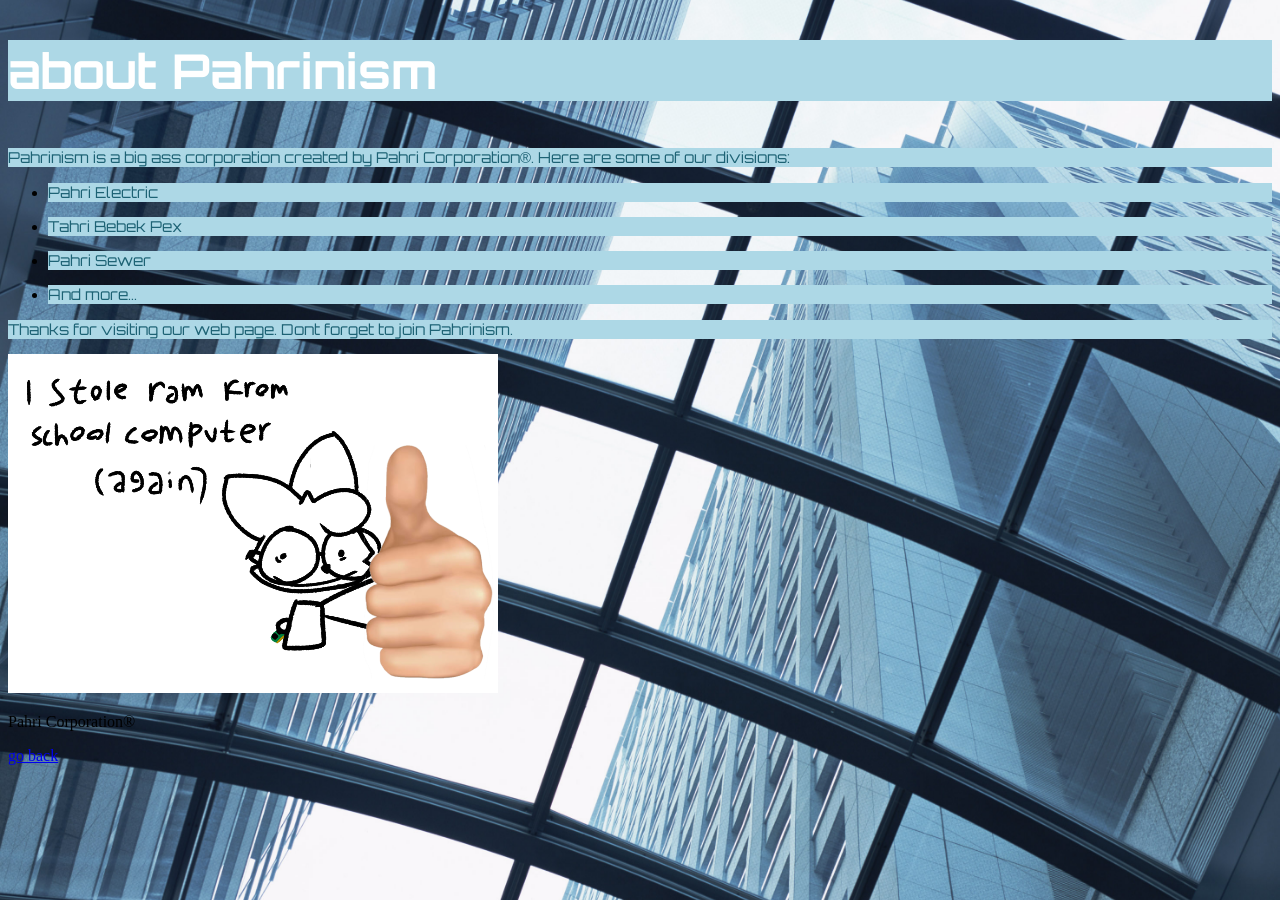
==== pages/about.html @ 9688b69a "update yay" ====
<!DOCTYPE html>
<html lang="en">
<head>
    <meta charset="UTF-8">
    <meta name="viewport" content="width=device-width, initial-scale=1.0">
    <title>About - Pahrinism</title>

    <link rel="stylesheet" href="./style.css">
</head>

<body>

    <div class="centered-div">
        <h1 class="about">about Pahrinism</h1>
    </div>

    <main>
        <p class="text">
            Pahrinism is a big ass corporation created by
            Pahri Corporation®.
            Here are some of our divisions:
        </p>

        
        <ul>
            <li><p class="text">Pahri Electric</p></li>
            <li><p class="text">Tahri Bebek Pex</p></li>
            <li><p class="text">Pahri Sewer</p></li>
            <li><p class="text">And more...</p></li>
        </ul>
        

        <p class="text">
            Thanks for visiting our web page.
            Dont forget to join Pahrinism.
        </p>

        <div>
            <img src="../images/Tak_berjudul195.png"
                 alt="Pahri stoll ram again">

            <p>Pahri Corporation®</p>
        </div>
    </main>

    <a href="../index.html">go back</a>

</body>
</html>
---- pages/style.css ----
@import url('https://fonts.googleapis.com/css2?family=Orbitron:wght@400..900&display=swap');

.about {
    color: white;
    background-color: lightblue;
    font-family: 'orbitron', sans-serif;
    font-size: 48px;
}

button {
    height: 120px;
    width: 120px;
    padding: 10px;
    border: 2px solid mediumslateblue;
    margin: 10px;
}

body {
    background: #fff;
    display: flex;
    flex-direction: column;
}

body {
    background-image: url('/images/materialdictionary149_37.jpg');
    background-size: cover;
    background-repeat: no-repeat;
    background-position: center;
    background-attachment: fixed;
}

.text {
    color: rgb(29, 98, 116);
    background-color: lightblue;
    font-family: 'orbitron', sans-serif;
    font-size: 15px;
}
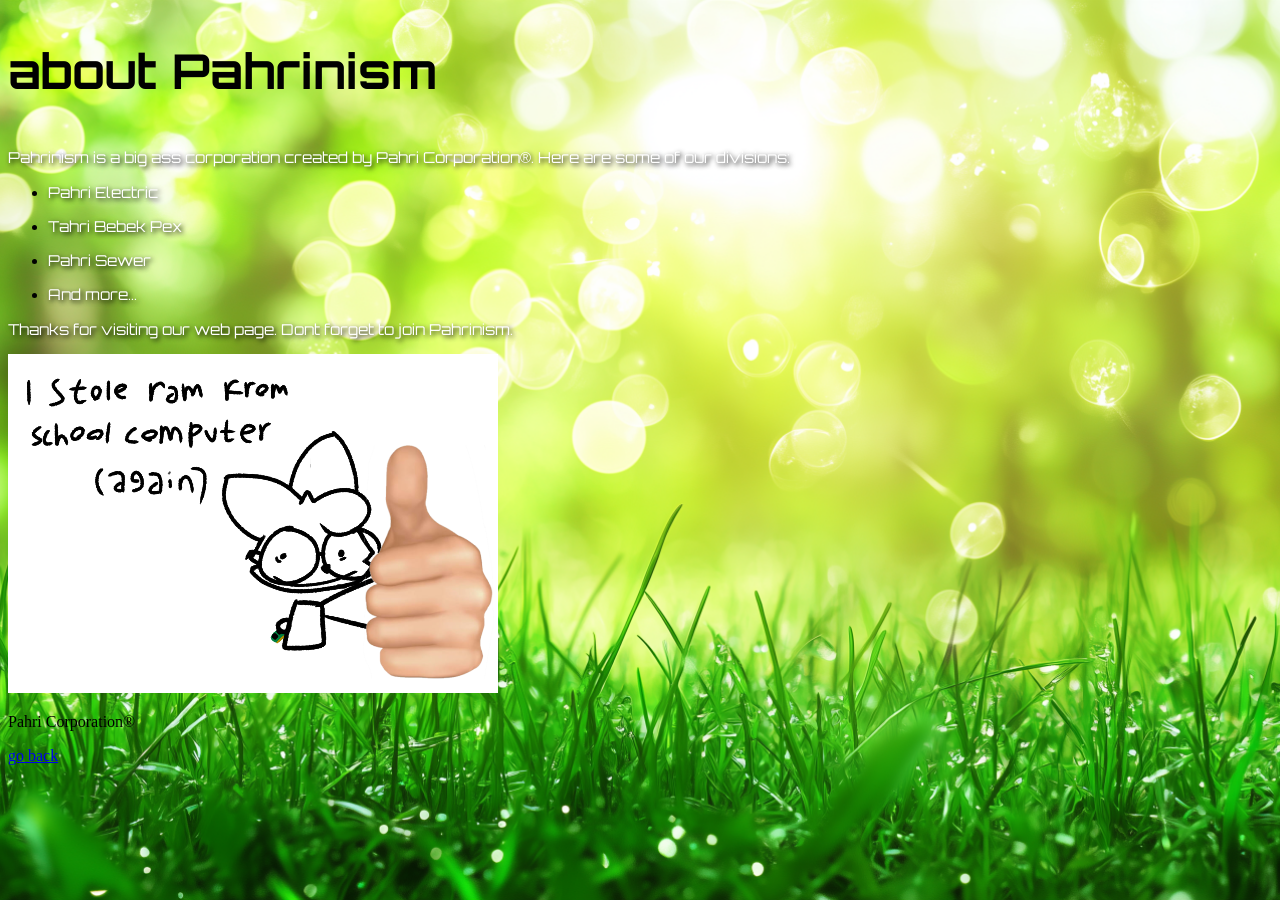
==== commit 191ce6dd: "Add files via upload" ====
--- a/pages/about.html
+++ b/pages/about.html
@@ -10,10 +10,7 @@
 
 <body>
 
-    <div class="centered-div">
-        <h1 class="about">about Pahrinism</h1>
-    </div>
-
+        <h1 class="title">about Pahrinism</h1>
     <main>
         <p class="text">
             Pahrinism is a big ass corporation created by
@@ -41,7 +38,9 @@
 
             <p>Pahri Corporation®</p>
         </div>
+        
     </main>
+    
 
     <a href="../index.html">go back</a>
 
--- a/pages/style.css
+++ b/pages/style.css
@@ -8,11 +8,23 @@
 }
 
 button {
+    width: 120px;
     height: 120px;
-    width: 120px;
-    padding: 10px;
-    border: 2px solid mediumslateblue;
-    margin: 10px;
+
+    background: #222;
+    color: white;
+
+    border: 3px solid #666;
+    border-radius: 14px;
+
+    font-size: 28px;
+    font-weight: bold;
+
+    box-shadow:
+      inset -2px -2px 4px #000,
+      inset 2px 2px 4px #555;
+
+    user-select: none;
 }
 
 body {
@@ -22,7 +34,7 @@
 }
 
 body {
-    background-image: url('/images/materialdictionary149_37.jpg');
+    background-image: url('/images/grass.png');
     background-size: cover;
     background-repeat: no-repeat;
     background-position: center;
@@ -30,8 +42,30 @@
 }
 
 .text {
-    color: rgb(29, 98, 116);
-    background-color: lightblue;
+    color: white;
+    text-shadow: 2px 2px 5px black;
     font-family: 'orbitron', sans-serif;
     font-size: 15px;
-}+}
+
+.title {
+    color: black;
+    font-family: 'orbitron', sans-serif;
+    font-size: 48px;
+}
+
+.page-link a {
+    margin-right: 20px;
+    color: blueviolet;
+    text-shadow: 2px 2px 5px black;
+    font-family: 'orbitron', sans-serif;
+    font-size: 15px;
+}
+
+.epstein a {
+    margin-right: 20px;
+    color: white;
+    text-shadow: 2px 2px 5px black;
+    font-family: 'orbitron', sans-serif;
+    font-size: 15px;
+}
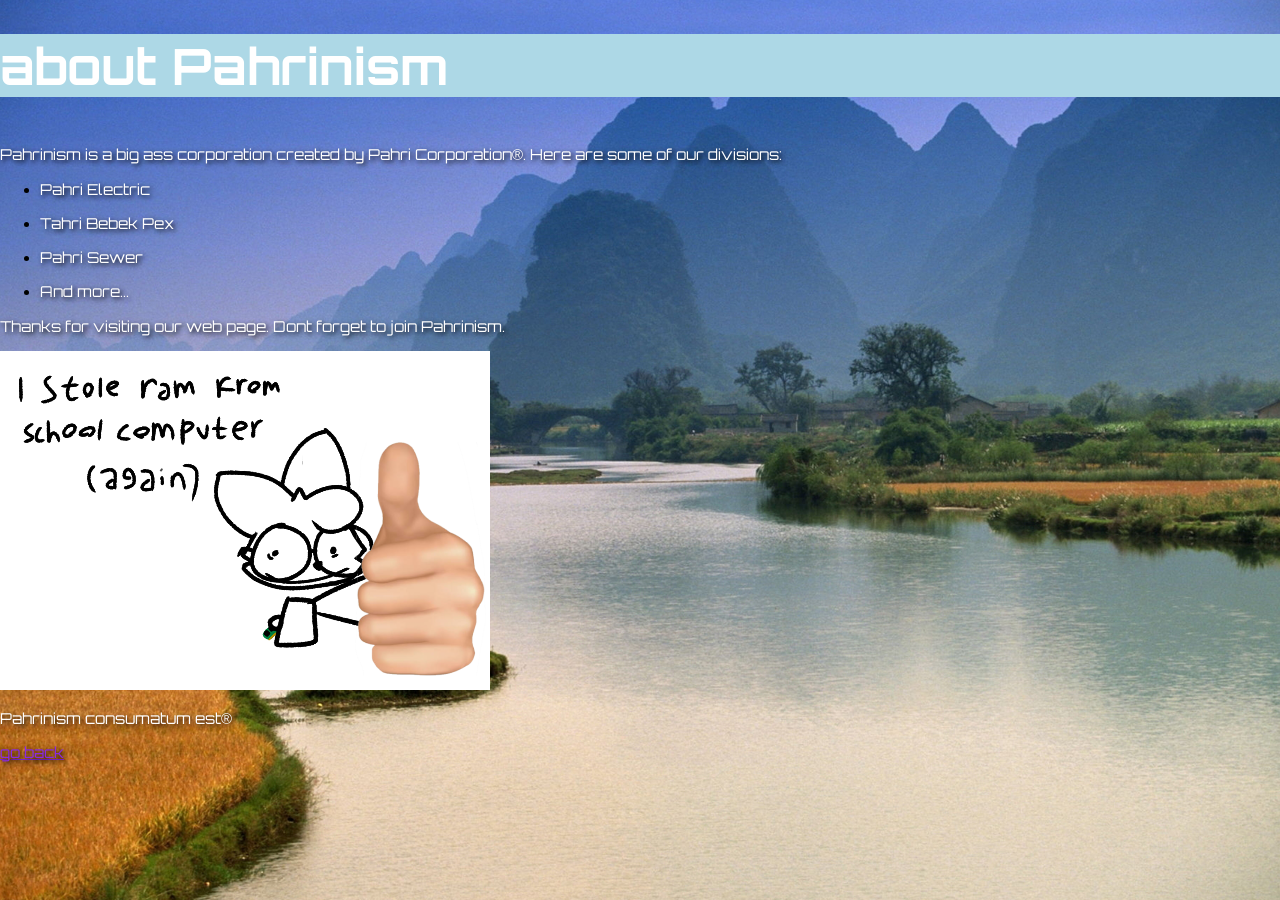
==== commit 242fa398: "Add files via upload" ====
--- a/pages/about.html
+++ b/pages/about.html
@@ -8,9 +8,10 @@
     <link rel="stylesheet" href="./style.css">
 </head>
 
+
 <body>
 
-        <h1 class="title">about Pahrinism</h1>
+        <h1 class="about">about Pahrinism</h1>
     <main>
         <p class="text">
             Pahrinism is a big ass corporation created by
@@ -32,17 +33,17 @@
             Dont forget to join Pahrinism.
         </p>
 
-        <div>
+        <div class="text">
             <img src="../images/Tak_berjudul195.png"
                  alt="Pahri stoll ram again">
 
-            <p>Pahri Corporation®</p>
+            <p>Pahrinism consumatum est®</p>
         </div>
         
     </main>
     
-
-    <a href="../index.html">go back</a>
-
+    <div class="page-link">
+        <a href="../index.html">go back</a>
+    </div>
 </body>
 </html>
--- a/pages/style.css
+++ b/pages/style.css
@@ -27,18 +27,35 @@
     user-select: none;
 }
 
+button:active {
+transform: scale(0.95);
+background: #444;
+}
+
 body {
     background: #fff;
     display: flex;
     flex-direction: column;
 }
 
+html, body {
+    width: 100%;
+    height: 100%;
+    margin: 0;
+}
+
 body {
-    background-image: url('/images/grass.png');
+    background-image: url('/images/windows_vista_37.jpg');
     background-size: cover;
     background-repeat: no-repeat;
     background-position: center;
     background-attachment: fixed;
+}
+
+
+
+.about {
+    font-size: 50px;
 }
 
 .text {
@@ -69,3 +86,35 @@
     font-family: 'orbitron', sans-serif;
     font-size: 15px;
 }
+
+.youtube {
+     margin-right: 20px;
+    color: red;
+    text-shadow: 2px 2px 5px black;
+    font-family: 'orbitron', sans-serif;
+    font-size: 15px;
+}
+
+.tumblr {
+     margin-right: 20px;
+    color: darkblue;
+    text-shadow: 2px 2px 5px black;
+    font-family: 'orbitron', sans-serif;
+    font-size: 15px;
+}
+
+.toyhouse {
+     margin-right: 20px;
+    color: darkslategrey;
+    text-shadow: 2px 2px 5px black;
+    font-family: 'orbitron', sans-serif;
+    font-size: 15px;
+}
+
+.stawpage {
+     margin-right: 20px;
+    color: lightcoral;
+    text-shadow: 2px 2px 5px black;
+    font-family: 'orbitron', sans-serif;
+    font-size: 15px;
+}
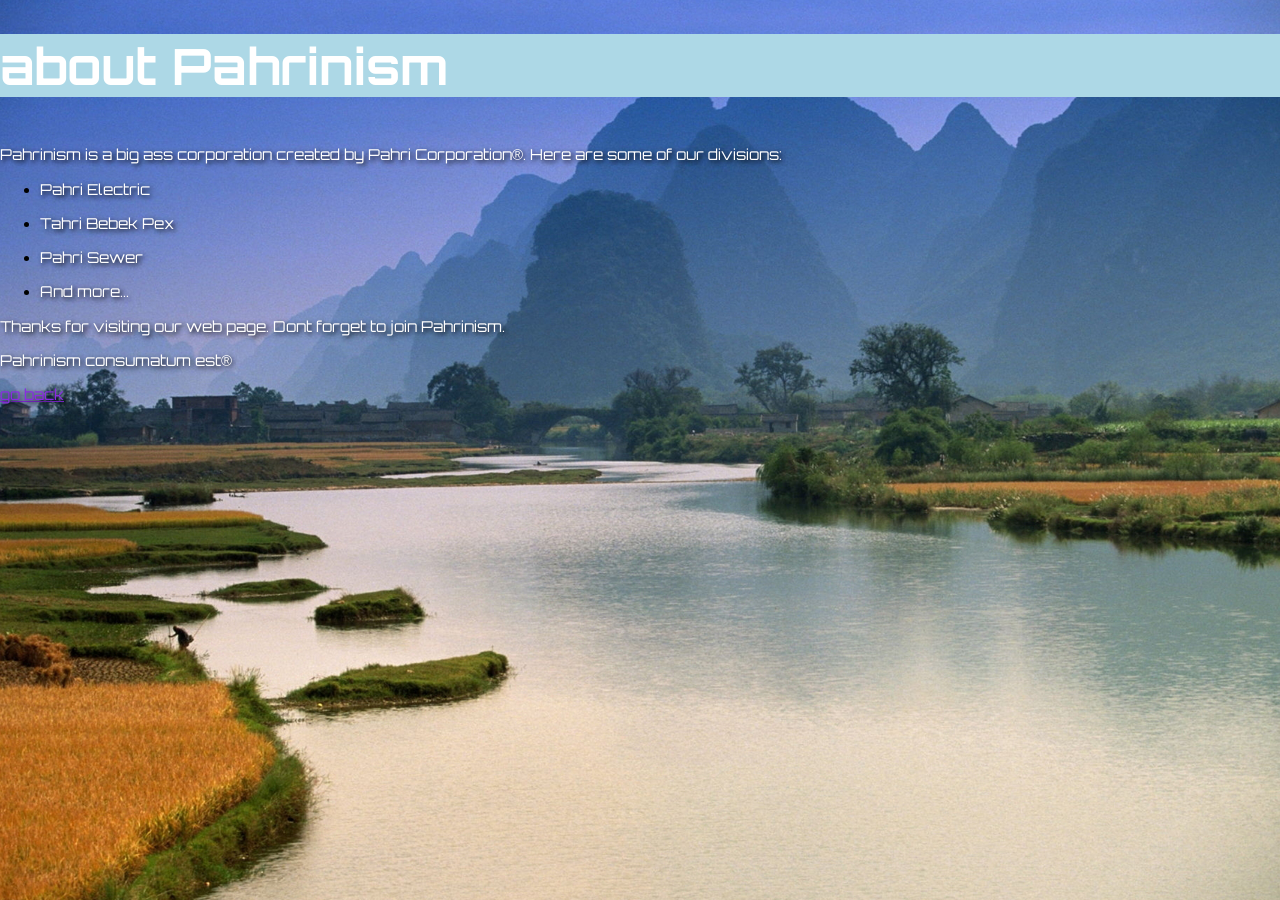
==== commit b5e3ccfe: "Add files via upload" ====
--- a/pages/about.html
+++ b/pages/about.html
@@ -3,7 +3,7 @@
 <head>
     <meta charset="UTF-8">
     <meta name="viewport" content="width=device-width, initial-scale=1.0">
-    <title>About - Pahrinism</title>
+    <title>About pahrinism</title>
 
     <link rel="stylesheet" href="./style.css">
 </head>
@@ -34,8 +34,7 @@
         </p>
 
         <div class="text">
-            <img src="../images/Tak_berjudul195.png"
-                 alt="Pahri stoll ram again">
+
 
             <p>Pahrinism consumatum est®</p>
         </div>
--- a/pages/style.css
+++ b/pages/style.css
@@ -45,7 +45,7 @@
 }
 
 body {
-    background-image: url('/images/windows_vista_37.jpg');
+    background-image: url("../images/windows_vista_37.jpg");
     background-size: cover;
     background-repeat: no-repeat;
     background-position: center;
@@ -118,3 +118,31 @@
     font-family: 'orbitron', sans-serif;
     font-size: 15px;
 }
+
+.small img {
+    width: 200px;
+}
+
+.big img {
+    width: 500px;
+}
+
+.banner img {
+    width: 600px;
+}
+
+.portrait img {
+    width: 400px
+}
+
+.gallery {
+    display: flex;
+    flex-direction: column;
+    align-items: center;
+    text-align: center;
+}
+
+.border img {
+  border: 5px solid #333;
+
+}
